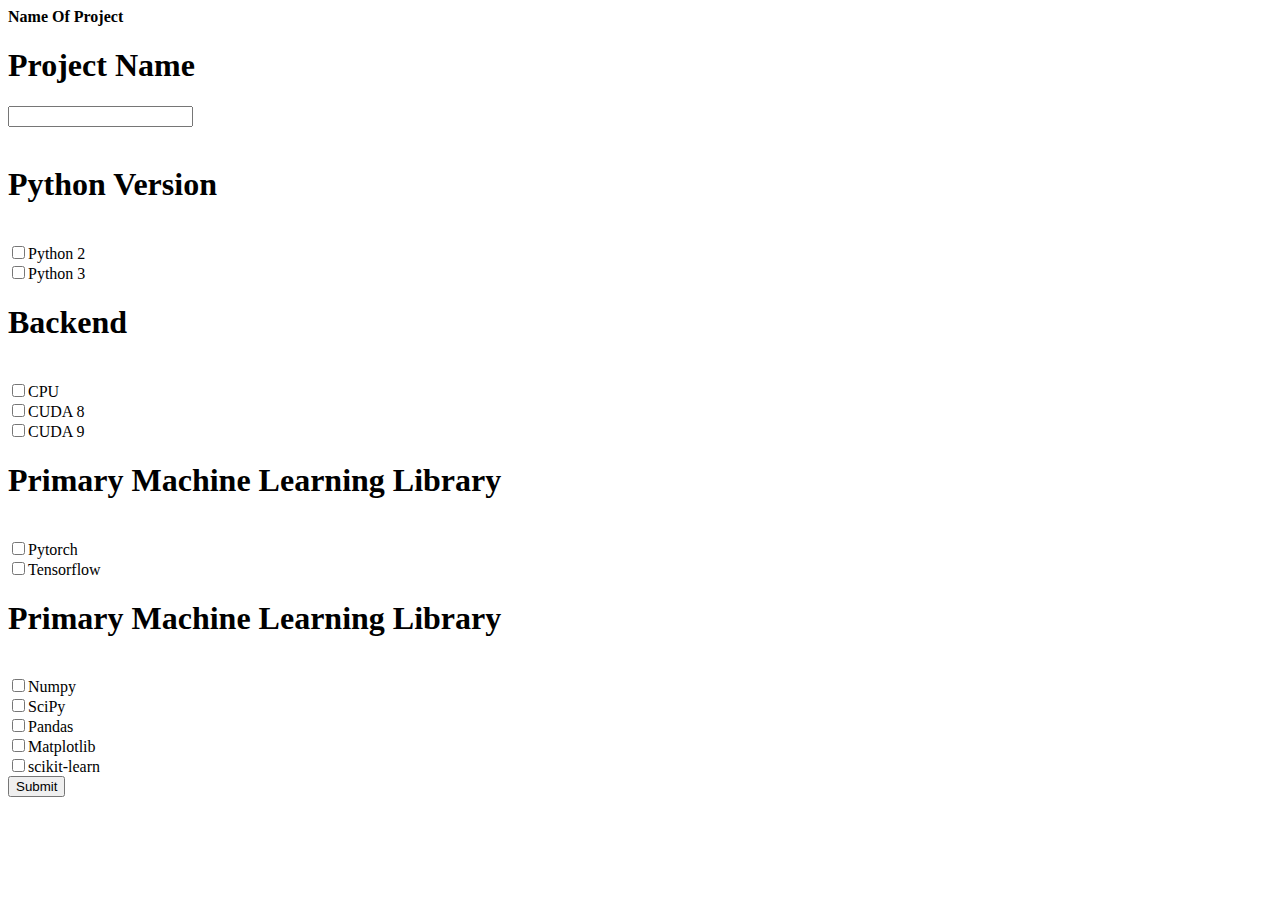
==== webapp/api/templates/index.html @ 7f7154af "Deletes elastic data, adds simple form for webapp" ====
<html>
<form  id="requirements" action="http://localhost:7000/requirements" method="POST">
	<script src="https://ajax.googleapis.com/ajax/libs/jquery/3.2.1/jquery.min.js"></script>
	<title>Name Of Project</title>
	<head><b>Name Of Project</b></head>
	<h1>Project Name</h1>
	<input type="text" class="name" name="project_name"><br>
	<br>
	<h1>Python Version</h1>
	<br>
	<input type="checkbox" class="python_version" name="python2" value="true">Python 2<br>
	<input type="checkbox" class="python_version" name="python3" value="true">Python 3<br>
	<script>
	$(document).ready(function(){
	    $('.python_version').click(function() {
	        $('.python_version').not(this).prop('checked', false);
	    });
	});
	</script>
	<h1>Backend</h1>
	<br>
	<input type="checkbox" class="architecture" name="cpu" value="true">CPU<br>
	<input type="checkbox" class="architecture" name="cuda8" value="true">CUDA 8<br>
	<input type="checkbox" class="architecture" name="cuda9" value="true">CUDA 9<br>
	<script>
	$(document).ready(function(){
	    $('.architecture').click(function() {
	        $('.architecture').not(this).prop('checked', false);
	    });
	});
	</script>

	<h1>Primary Machine Learning Library</h1>
	<br>
	<input type="checkbox" class="mllib" name="pytorch" value="true">Pytorch<br>
	<input type="checkbox" class="mllib" name="tensorflow" value="true">Tensorflow<br>
	<script>
	$(document).ready(function(){
	    $('.mllib').click(function() {
	        $('.mllib').not(this).prop('checked', false);
	    });
	});
	</script>
		<h1>Primary Machine Learning Library</h1>
	<br>
	<input type="checkbox" class="pylibs" name="numpy" value="true">Numpy<br>
	<input type="checkbox" class="pylibs" name="scipy" value="scipy">SciPy<br>
	<input type="checkbox" class="pylibs" name="pandas" value="pandas">Pandas<br>
	<input type="checkbox" class="pylibs" name="matplotlib" value="matplotlib">Matplotlib<br>
	<input type="checkbox" class="pylibs" name="scikit" value="scikit">scikit-learn<br>
	<input type="submit" value="Submit">

</form>
</html>
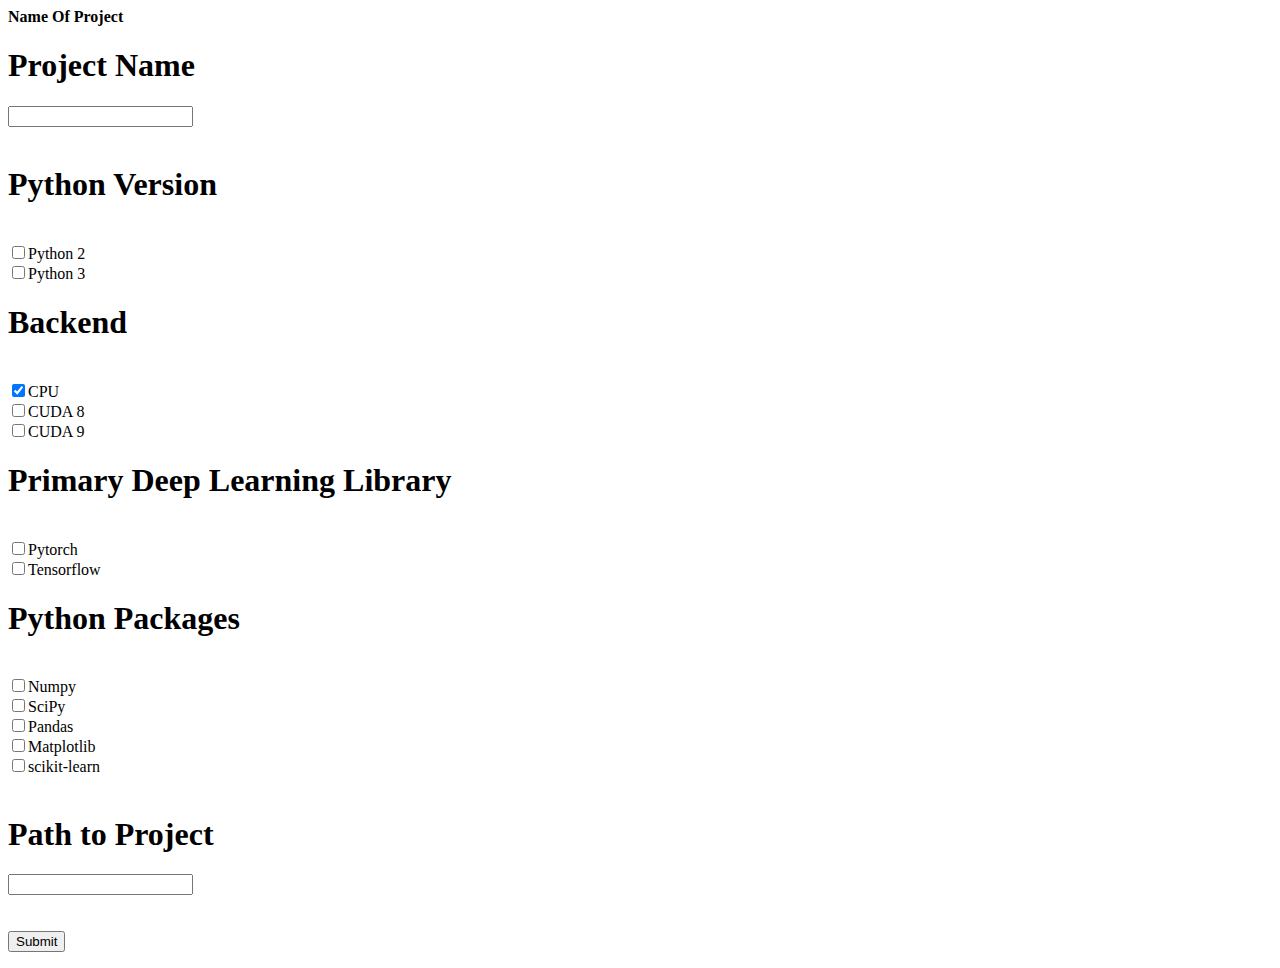
==== commit c797832a: "form working fine and started with requirements generator" ====
--- a/webapp/api/templates/index.html
+++ b/webapp/api/templates/index.html
@@ -1,5 +1,5 @@
 <html>
-<form  id="requirements" action="http://localhost:7000/requirements" method="POST">
+<form  id="requirements" action="/processing" method="POST">
 	<script src="https://ajax.googleapis.com/ajax/libs/jquery/3.2.1/jquery.min.js"></script>
 	<title>Name Of Project</title>
 	<head><b>Name Of Project</b></head>
@@ -8,8 +8,8 @@
 	<br>
 	<h1>Python Version</h1>
 	<br>
-	<input type="checkbox" class="python_version" name="python2" value="true">Python 2<br>
-	<input type="checkbox" class="python_version" name="python3" value="true">Python 3<br>
+	<input type="checkbox" class="python_version" name="python_version" value="python2">Python 2<br>
+	<input type="checkbox" class="python_version" name="python_version" value="python3">Python 3<br>
 	<script>
 	$(document).ready(function(){
 	    $('.python_version').click(function() {
@@ -19,35 +19,42 @@
 	</script>
 	<h1>Backend</h1>
 	<br>
-	<input type="checkbox" class="architecture" name="cpu" value="true">CPU<br>
-	<input type="checkbox" class="architecture" name="cuda8" value="true">CUDA 8<br>
-	<input type="checkbox" class="architecture" name="cuda9" value="true">CUDA 9<br>
+	<input type="checkbox" class="prim_architecture" name="cpu" value="default" checked onclick="return false">CPU<br>
+	<input type="checkbox" class="cuda_version" name="cuda_version" value="cuda8">CUDA 8<br>
+	<input type="checkbox" class="cuda_version" name="cuda_version" value="cuda9">CUDA 9<br>
 	<script>
 	$(document).ready(function(){
-	    $('.architecture').click(function() {
-	        $('.architecture').not(this).prop('checked', false);
+	    $('.cuda_version').click(function() {
+	        $('.cuda_version').not(this).prop('checked', false);
 	    });
 	});
 	</script>
 
-	<h1>Primary Machine Learning Library</h1>
+	<h1>Primary Deep Learning Library</h1>
 	<br>
-	<input type="checkbox" class="mllib" name="pytorch" value="true">Pytorch<br>
-	<input type="checkbox" class="mllib" name="tensorflow" value="true">Tensorflow<br>
-	<script>
+	<input type="checkbox" class="mllib" name="deep_ll" value="pytorch">Pytorch<br>
+	<input type="checkbox" class="mllib" name="deep_ll" value="tensorflow">Tensorflow<br>
+<!--	<script>
 	$(document).ready(function(){
 	    $('.mllib').click(function() {
 	        $('.mllib').not(this).prop('checked', false);
 	    });
 	});
-	</script>
-		<h1>Primary Machine Learning Library</h1>
+	</script> -->
+	<h1>Python Packages</h1>
 	<br>
-	<input type="checkbox" class="pylibs" name="numpy" value="true">Numpy<br>
-	<input type="checkbox" class="pylibs" name="scipy" value="scipy">SciPy<br>
-	<input type="checkbox" class="pylibs" name="pandas" value="pandas">Pandas<br>
-	<input type="checkbox" class="pylibs" name="matplotlib" value="matplotlib">Matplotlib<br>
-	<input type="checkbox" class="pylibs" name="scikit" value="scikit">scikit-learn<br>
+	<input type="checkbox" class="pylibs" name="pylibs" value="numpy">Numpy<br>
+	<input type="checkbox" class="pylibs" name="pylibs" value="scipy">SciPy<br>
+	<input type="checkbox" class="pylibs" name="pylibs" value="pandas">Pandas<br>
+	<input type="checkbox" class="pylibs" name="pylibs" value="matplotlib">Matplotlib<br>
+	<input type="checkbox" class="pylibs" name="pylibs" value="scikit-learn">scikit-learn<br>
+	<br>
+	<h1>
+	<b>Path to Project</b>
+	</h1>
+	<input type="text" class="name" name="project_path"><br>
+	<br>
+	<br>
 	<input type="submit" value="Submit">
 
 </form>
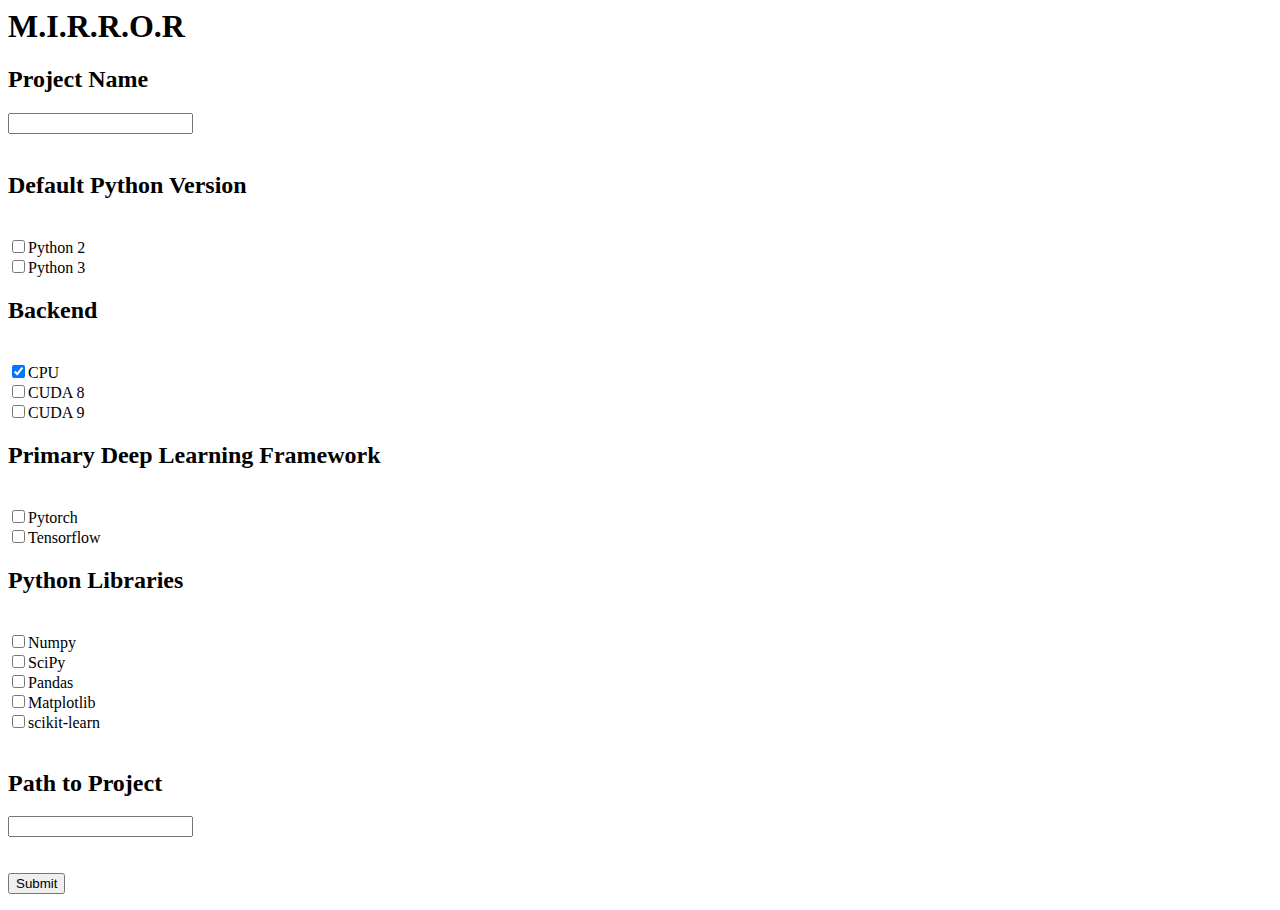
==== commit 50a5dc41: "add: adds data path to store project data" ====
--- a/webapp/api/templates/index.html
+++ b/webapp/api/templates/index.html
@@ -1,61 +1,53 @@
 <html>
 <form  id="requirements" action="/processing" method="POST">
-	<script src="https://ajax.googleapis.com/ajax/libs/jquery/3.2.1/jquery.min.js"></script>
-	<title>Name Of Project</title>
-	<head><b>Name Of Project</b></head>
-	<h1>Project Name</h1>
-	<input type="text" class="name" name="project_name"><br>
-	<br>
-	<h1>Python Version</h1>
-	<br>
-	<input type="checkbox" class="python_version" name="python_version" value="python2">Python 2<br>
-	<input type="checkbox" class="python_version" name="python_version" value="python3">Python 3<br>
-	<script>
-	$(document).ready(function(){
-	    $('.python_version').click(function() {
-	        $('.python_version').not(this).prop('checked', false);
-	    });
-	});
-	</script>
-	<h1>Backend</h1>
-	<br>
-	<input type="checkbox" class="prim_architecture" name="cpu" value="default" checked onclick="return false">CPU<br>
-	<input type="checkbox" class="cuda_version" name="cuda_version" value="cuda8">CUDA 8<br>
-	<input type="checkbox" class="cuda_version" name="cuda_version" value="cuda9">CUDA 9<br>
-	<script>
-	$(document).ready(function(){
-	    $('.cuda_version').click(function() {
-	        $('.cuda_version').not(this).prop('checked', false);
-	    });
-	});
-	</script>
+    <script src="https://ajax.googleapis.com/ajax/libs/jquery/3.2.1/jquery.min.js"></script>
+    <title>M.I.R.R.O.R</title>
+    <h1><b>M.I.R.R.O.R</b></h1>
+    <h2>Project Name</h2>
+    <input type="text" class="name" name="project_name"><br>
+    <br>
+    <h2>Default Python Version</h2>
+    <br>
+    <input type="checkbox" class="python_version" name="python_version" value="python2">Python 2<br>
+    <input type="checkbox" class="python_version" name="python_version" value="python3">Python 3<br>
+    <script>
+        $(document).ready(function(){
+            $('.python_version').click(function() {
+                $('.python_version').not(this).prop('checked', false);
+            });
+        });
+    </script>
+    <h2>Backend</h2>
+    <br>
+    <input type="checkbox" class="primary_architecture" name="cpu" value="default" checked onclick="return false">CPU<br>
+    <input type="checkbox" class="cuda_version" name="cuda_version" value="cuda8">CUDA 8<br>
+    <input type="checkbox" class="cuda_version" name="cuda_version" value="cuda9">CUDA 9<br>
+    <script>
+        $(document).ready(function(){
+            $('.cuda_version').click(function() {
+                $('.cuda_version').not(this).prop('checked', false);
+            });
+        });
+    </script>
 
-	<h1>Primary Deep Learning Library</h1>
-	<br>
-	<input type="checkbox" class="mllib" name="deep_ll" value="pytorch">Pytorch<br>
-	<input type="checkbox" class="mllib" name="deep_ll" value="tensorflow">Tensorflow<br>
-<!--	<script>
-	$(document).ready(function(){
-	    $('.mllib').click(function() {
-	        $('.mllib').not(this).prop('checked', false);
-	    });
-	});
-	</script> -->
-	<h1>Python Packages</h1>
-	<br>
-	<input type="checkbox" class="pylibs" name="pylibs" value="numpy">Numpy<br>
-	<input type="checkbox" class="pylibs" name="pylibs" value="scipy">SciPy<br>
-	<input type="checkbox" class="pylibs" name="pylibs" value="pandas">Pandas<br>
-	<input type="checkbox" class="pylibs" name="pylibs" value="matplotlib">Matplotlib<br>
-	<input type="checkbox" class="pylibs" name="pylibs" value="scikit-learn">scikit-learn<br>
-	<br>
-	<h1>
-	<b>Path to Project</b>
-	</h1>
-	<input type="text" class="name" name="project_path"><br>
-	<br>
-	<br>
-	<input type="submit" value="Submit">
+    <h2>Primary Deep Learning Framework</h2>
+    <br>
+    <input type="checkbox" class="mllib" name="dl_frameworks" value="pytorch">Pytorch<br>
+    <input type="checkbox" class="mllib" name="dl_frameworks" value="tensorflow">Tensorflow<br>
+
+    <h2>Python Libraries</h2>
+    <br>
+    <input type="checkbox" class="pylibs" name="pylibs" value="numpy">Numpy<br>
+    <input type="checkbox" class="pylibs" name="pylibs" value="scipy">SciPy<br>
+    <input type="checkbox" class="pylibs" name="pylibs" value="pandas">Pandas<br>
+    <input type="checkbox" class="pylibs" name="pylibs" value="matplotlib">Matplotlib<br>
+    <input type="checkbox" class="pylibs" name="pylibs" value="scikit-learn">scikit-learn<br>
+    <br>
+    <h2>Path to Project</h2>
+    <input type="text" class="name" name="project_path"><br>
+    <br>
+    <br>
+    <input type="submit" value="Submit">
 
 </form>
 </html>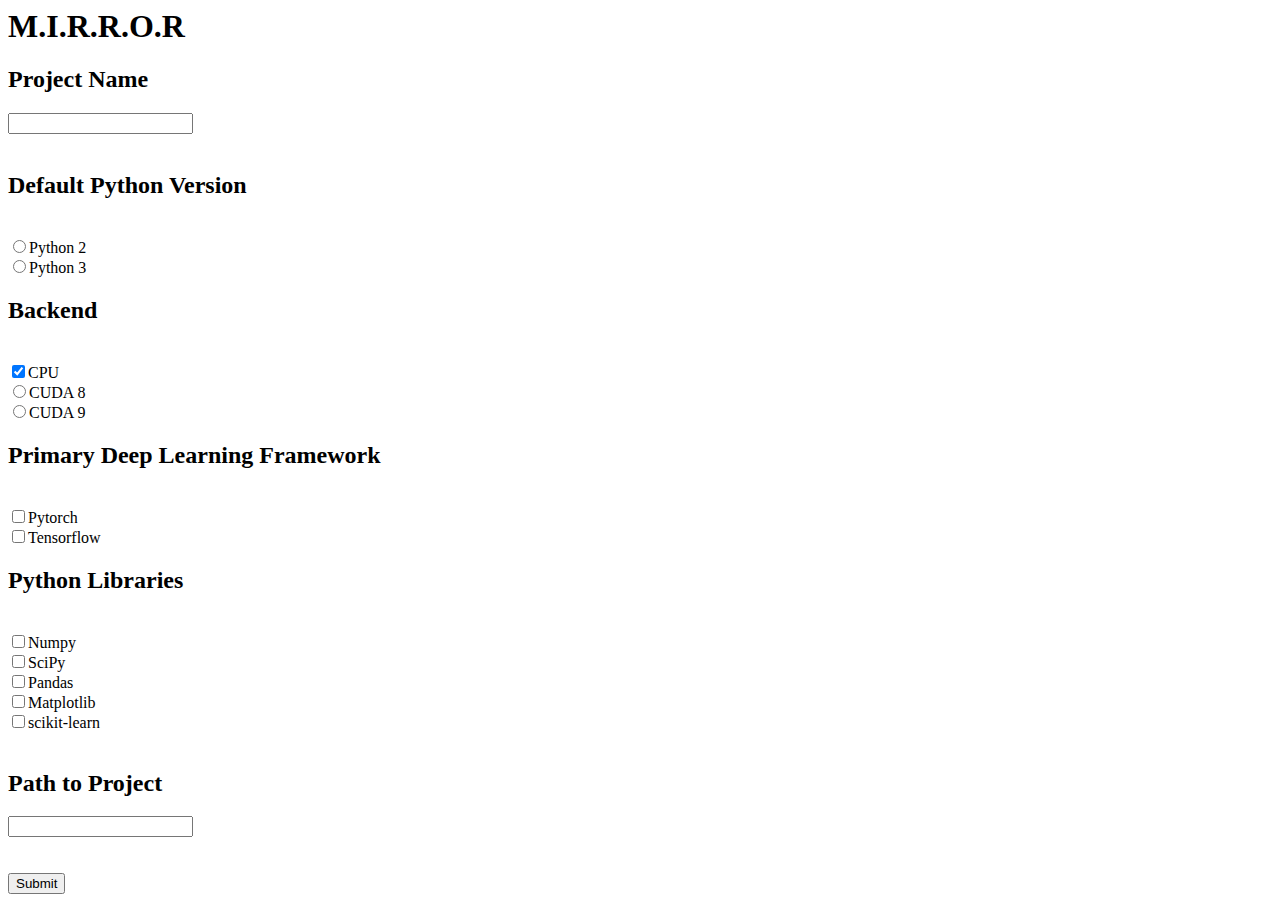
==== commit 8675ec04: "update: webapp/api/templates/index.html python choose default version" ====
--- a/webapp/api/templates/index.html
+++ b/webapp/api/templates/index.html
@@ -8,8 +8,8 @@
     <br>
     <h2>Default Python Version</h2>
     <br>
-    <input type="checkbox" class="python_version" name="python_version" value="python2">Python 2<br>
-    <input type="checkbox" class="python_version" name="python_version" value="python3">Python 3<br>
+    <input type="radio" class="python_version" name="python_version" value="python2">Python 2<br>
+    <input type="radio" class="python_version" name="python_version" value="python3">Python 3<br>
     <script>
         $(document).ready(function(){
             $('.python_version').click(function() {
@@ -20,8 +20,8 @@
     <h2>Backend</h2>
     <br>
     <input type="checkbox" class="primary_architecture" name="cpu" value="default" checked onclick="return false">CPU<br>
-    <input type="checkbox" class="cuda_version" name="cuda_version" value="cuda8">CUDA 8<br>
-    <input type="checkbox" class="cuda_version" name="cuda_version" value="cuda9">CUDA 9<br>
+    <input type="radio" class="cuda_version" name="cuda_version" value="cuda8">CUDA 8<br>
+    <input type="radio" class="cuda_version" name="cuda_version" value="cuda9">CUDA 9<br>
     <script>
         $(document).ready(function(){
             $('.cuda_version').click(function() {
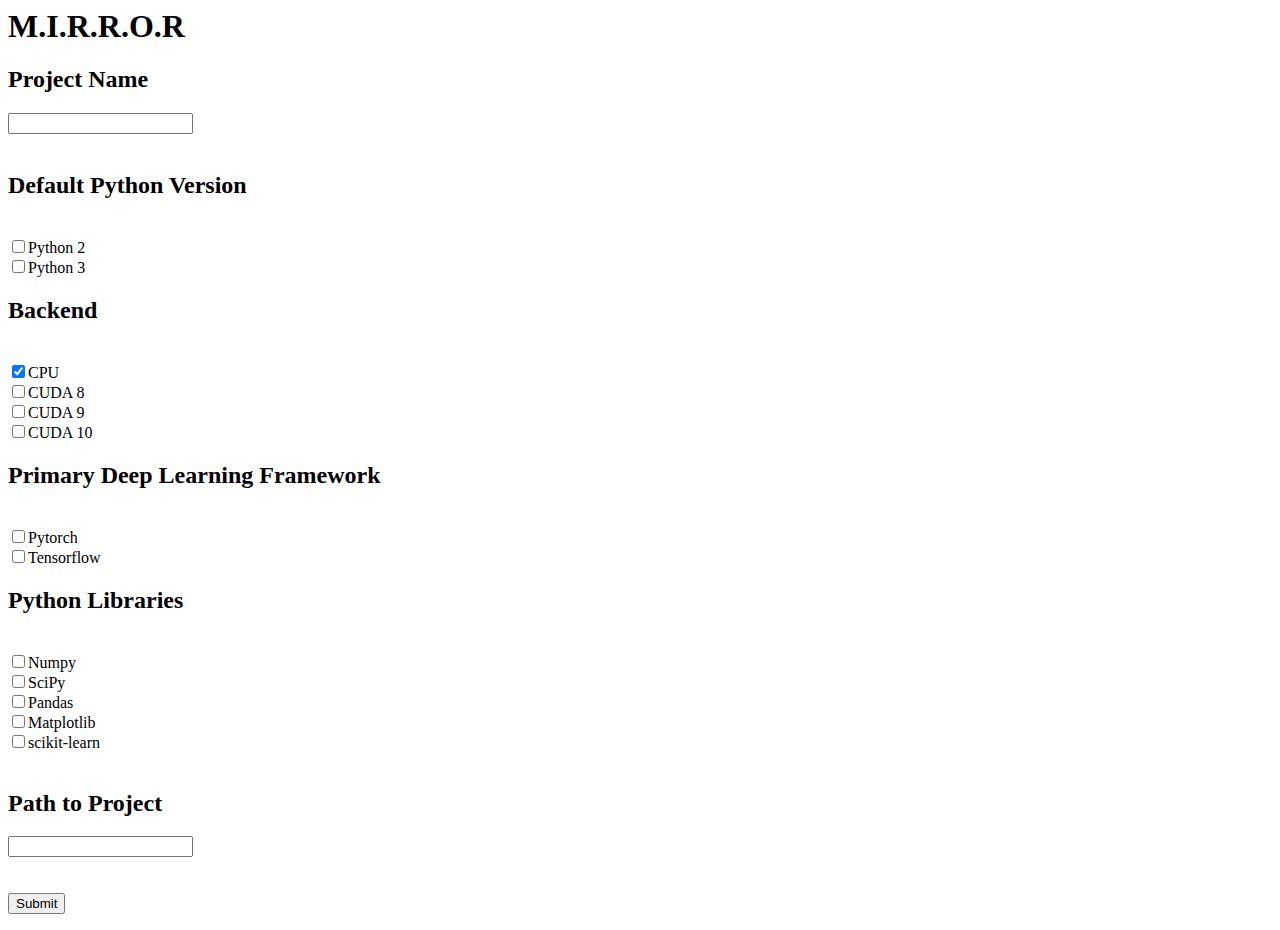
==== commit 01b4b982: "add: dockerfile generator" ====
--- a/webapp/api/templates/index.html
+++ b/webapp/api/templates/index.html
@@ -8,8 +8,8 @@
     <br>
     <h2>Default Python Version</h2>
     <br>
-    <input type="radio" class="python_version" name="python_version" value="python2">Python 2<br>
-    <input type="radio" class="python_version" name="python_version" value="python3">Python 3<br>
+    <input type="checkbox" class="python_version" name="python_version" value="python2">Python 2<br>
+    <input type="checkbox" class="python_version" name="python_version" value="python3">Python 3<br>
     <script>
         $(document).ready(function(){
             $('.python_version').click(function() {
@@ -19,9 +19,10 @@
     </script>
     <h2>Backend</h2>
     <br>
-    <input type="checkbox" class="primary_architecture" name="cpu" value="default" checked onclick="return false">CPU<br>
-    <input type="radio" class="cuda_version" name="cuda_version" value="cuda8">CUDA 8<br>
-    <input type="radio" class="cuda_version" name="cuda_version" value="cuda9">CUDA 9<br>
+    <input type="checkbox" class="primary_architecture" name="cpu" value="cpu" checked onclick="return false">CPU<br>
+    <input type="checkbox" class="cuda_version" name="cuda_version" value="cuda8">CUDA 8<br>
+    <input type="checkbox" class="cuda_version" name="cuda_version" value="cuda9">CUDA 9<br>
+    <input type="checkbox" class="cuda_version" name="cuda_version" value="cuda10">CUDA 10<br>
     <script>
         $(document).ready(function(){
             $('.cuda_version').click(function() {
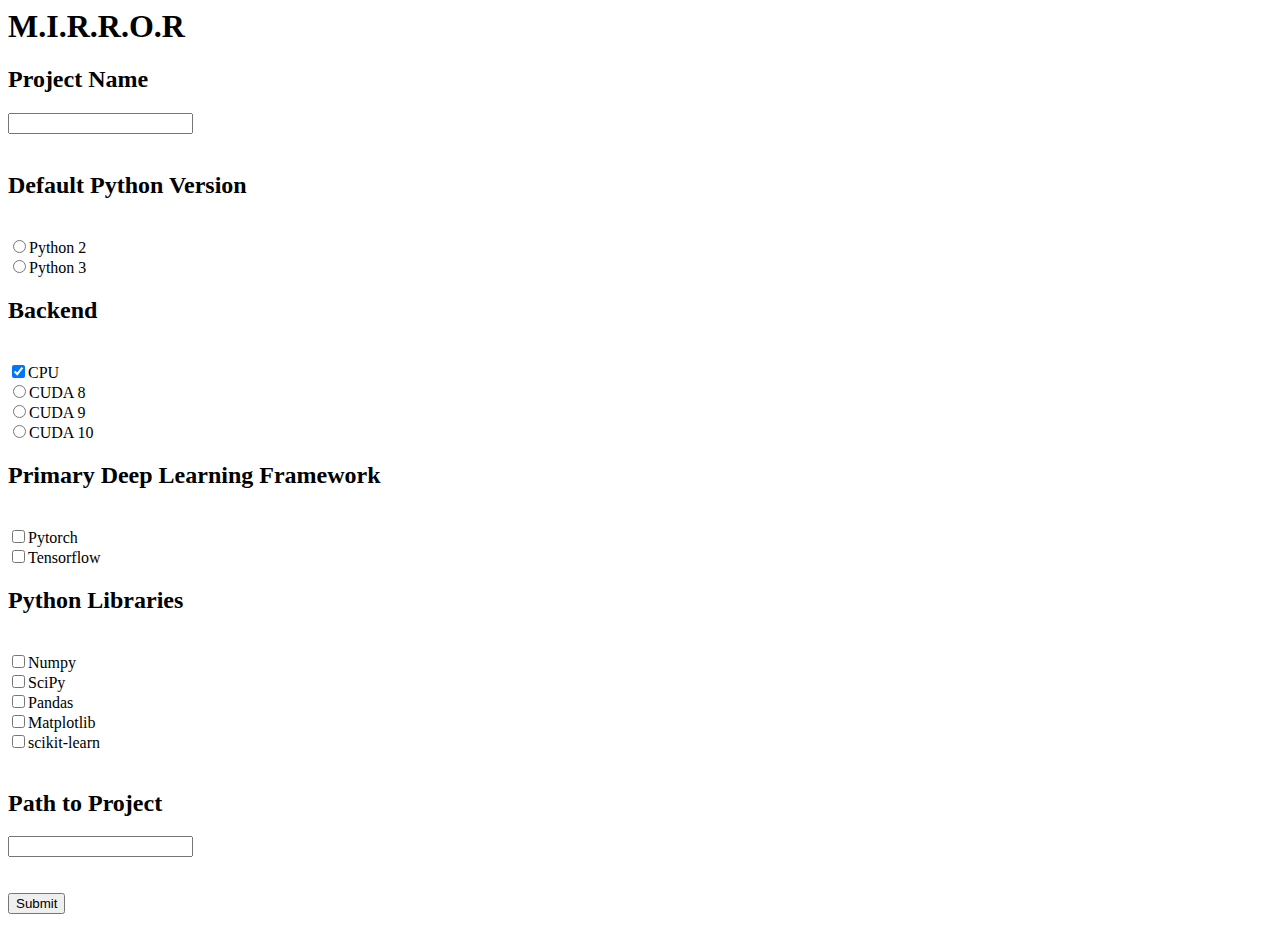
==== commit a4c0703d: "Merge branch 'master' of https://github.com/adityathiru/mirror" ====
--- a/webapp/api/templates/index.html
+++ b/webapp/api/templates/index.html
@@ -8,8 +8,8 @@
     <br>
     <h2>Default Python Version</h2>
     <br>
-    <input type="checkbox" class="python_version" name="python_version" value="python2">Python 2<br>
-    <input type="checkbox" class="python_version" name="python_version" value="python3">Python 3<br>
+    <input type="radio" class="python_version" name="python_version" value="python2">Python 2<br>
+    <input type="radio" class="python_version" name="python_version" value="python3">Python 3<br>
     <script>
         $(document).ready(function(){
             $('.python_version').click(function() {
@@ -20,9 +20,9 @@
     <h2>Backend</h2>
     <br>
     <input type="checkbox" class="primary_architecture" name="cpu" value="cpu" checked onclick="return false">CPU<br>
-    <input type="checkbox" class="cuda_version" name="cuda_version" value="cuda8">CUDA 8<br>
-    <input type="checkbox" class="cuda_version" name="cuda_version" value="cuda9">CUDA 9<br>
-    <input type="checkbox" class="cuda_version" name="cuda_version" value="cuda10">CUDA 10<br>
+    <input type="radio" class="cuda_version" name="cuda_version" value="cuda8">CUDA 8<br>
+    <input type="radio" class="cuda_version" name="cuda_version" value="cuda9">CUDA 9<br>
+    <input type="radio" class="cuda_version" name="cuda_version" value="cuda10">CUDA 10<br>
     <script>
         $(document).ready(function(){
             $('.cuda_version').click(function() {
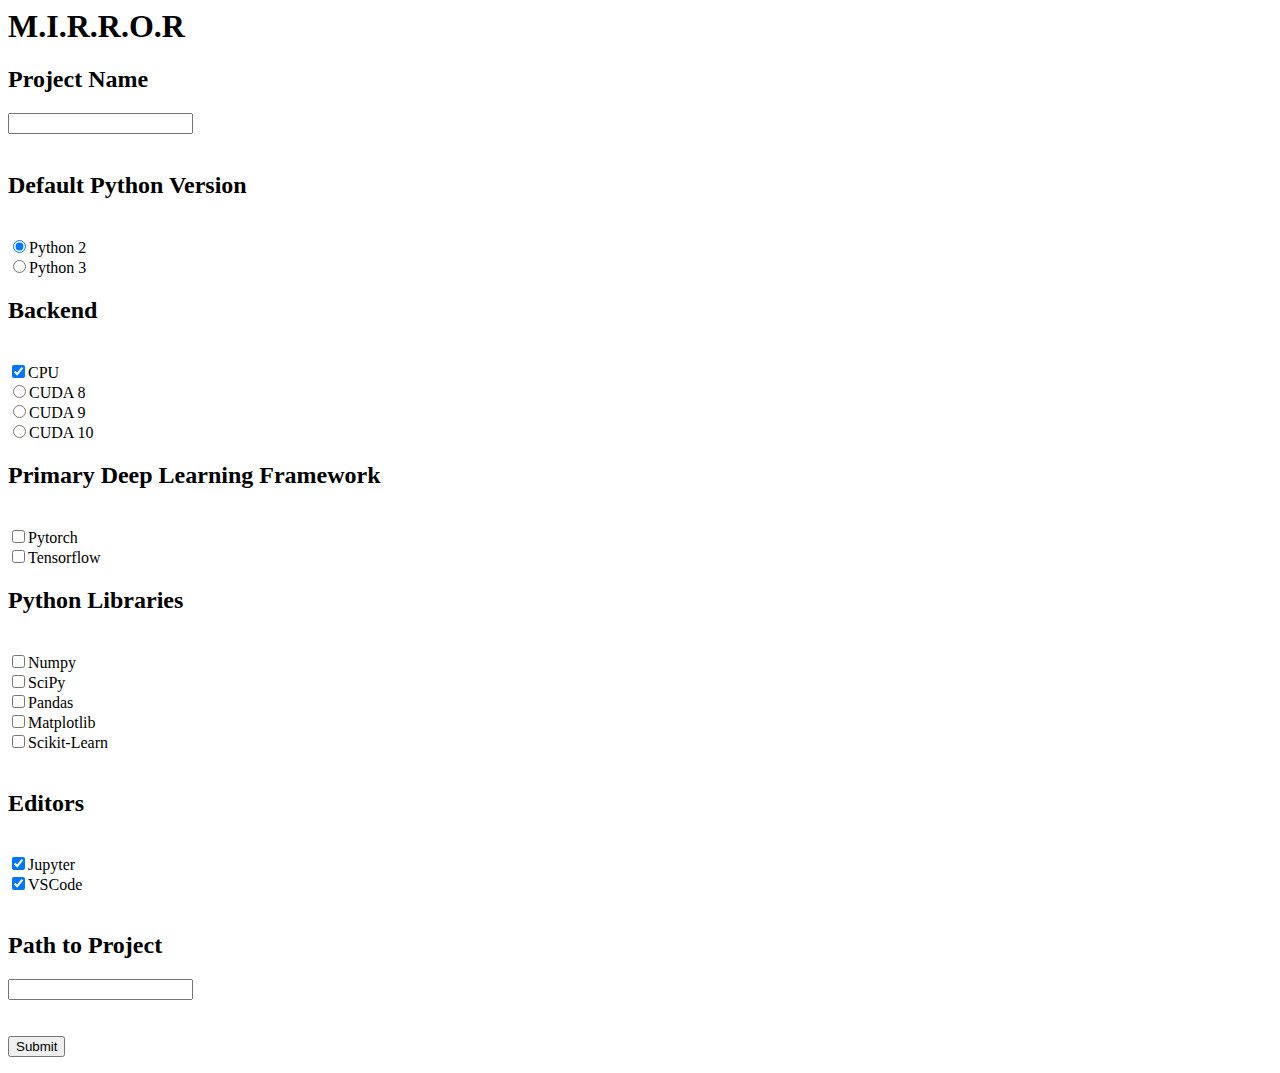
==== commit 1018497c: "add: e2e working" ====
--- a/webapp/api/templates/index.html
+++ b/webapp/api/templates/index.html
@@ -8,7 +8,7 @@
     <br>
     <h2>Default Python Version</h2>
     <br>
-    <input type="radio" class="python_version" name="python_version" value="python2">Python 2<br>
+    <input type="radio" class="python_version" name="python_version" value="python2" checked>Python 2<br>
     <input type="radio" class="python_version" name="python_version" value="python3">Python 3<br>
     <script>
         $(document).ready(function(){
@@ -42,7 +42,12 @@
     <input type="checkbox" class="pylibs" name="pylibs" value="scipy">SciPy<br>
     <input type="checkbox" class="pylibs" name="pylibs" value="pandas">Pandas<br>
     <input type="checkbox" class="pylibs" name="pylibs" value="matplotlib">Matplotlib<br>
-    <input type="checkbox" class="pylibs" name="pylibs" value="scikit-learn">scikit-learn<br>
+    <input type="checkbox" class="pylibs" name="pylibs" value="scikit-learn">Scikit-Learn<br>
+    <br>
+    <h2>Editors</h2>
+    <br>
+    <input type="checkbox" class="editors" name="editors" value="jupyter" checked>Jupyter<br>
+    <input type="checkbox" class="editors" name="editors" value="vscode" checked>VSCode<br>
     <br>
     <h2>Path to Project</h2>
     <input type="text" class="name" name="project_path"><br>
